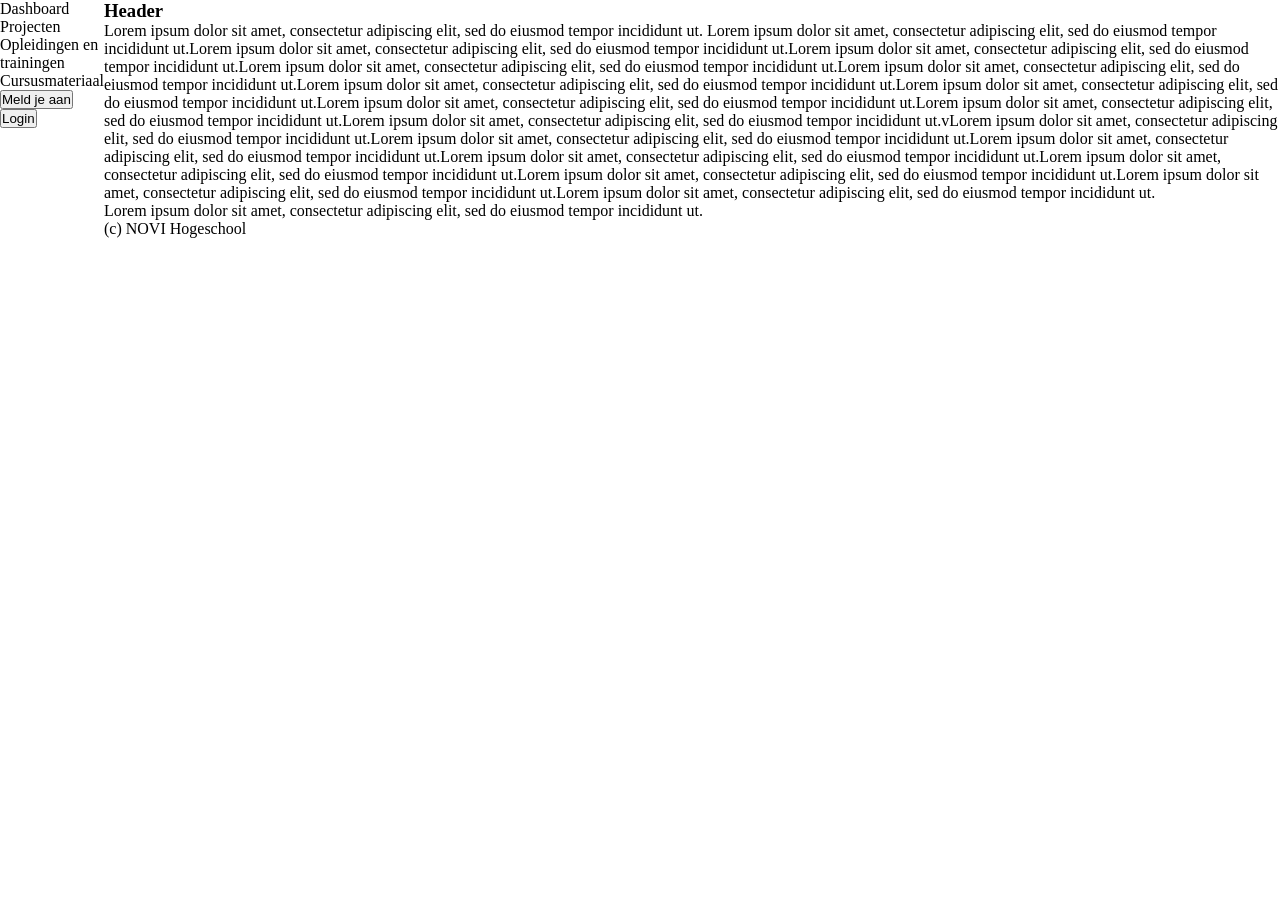
==== opdracht-2/index.html @ 1a7ecefd "opdracht2-start" ====
<!DOCTYPE html>
<html lang="en">
<head>
    <meta charset="UTF-8">
    <link rel="stylesheet" href="../do-not-edit.css">
    <link rel="stylesheet" href="styles.css">
    <title>NOVI Flexbox opdracht 2</title>
</head>
<body>
<section class="container">
    <section class="left-section">
        <nav>
            <ul>
                <li>Dashboard</li>
                <li>Projecten</li>
                <li>Opleidingen en trainingen</li>
                <li>Cursusmateriaal</li>
            </ul>
        </nav>
        <div>
            <button>
                Meld je aan
            </button>
            <button>
                Login
            </button>
        </div>
    </section>
    <section class="right-section">
        <header>
            <h1>Header</h1>
            <p>
                Lorem ipsum dolor sit amet, consectetur adipiscing elit, sed do eiusmod tempor incididunt ut. Lorem ipsum dolor sit amet, consectetur adipiscing elit, sed do eiusmod tempor incididunt ut.Lorem ipsum dolor sit amet, consectetur adipiscing elit, sed do eiusmod tempor incididunt ut.Lorem ipsum dolor sit amet, consectetur adipiscing elit, sed do eiusmod tempor incididunt ut.Lorem ipsum dolor sit amet, consectetur adipiscing elit, sed do eiusmod tempor incididunt ut.Lorem ipsum dolor sit amet, consectetur adipiscing elit, sed do eiusmod tempor incididunt ut.Lorem ipsum dolor sit amet, consectetur adipiscing elit, sed do eiusmod tempor incididunt ut.Lorem ipsum dolor sit amet, consectetur adipiscing elit, sed do eiusmod tempor incididunt ut.Lorem ipsum dolor sit amet, consectetur adipiscing elit, sed do eiusmod tempor incididunt ut.Lorem ipsum dolor sit amet, consectetur adipiscing elit, sed do eiusmod tempor incididunt ut.Lorem ipsum dolor sit amet, consectetur adipiscing elit, sed do eiusmod tempor incididunt ut.vLorem ipsum dolor sit amet, consectetur adipiscing elit, sed do eiusmod tempor incididunt ut.Lorem ipsum dolor sit amet, consectetur adipiscing elit, sed do eiusmod tempor incididunt ut.Lorem ipsum dolor sit amet, consectetur adipiscing elit, sed do eiusmod tempor incididunt ut.Lorem ipsum dolor sit amet, consectetur adipiscing elit, sed do eiusmod tempor incididunt ut.Lorem ipsum dolor sit amet, consectetur adipiscing elit, sed do eiusmod tempor incididunt ut.Lorem ipsum dolor sit amet, consectetur adipiscing elit, sed do eiusmod tempor incididunt ut.Lorem ipsum dolor sit amet, consectetur adipiscing elit, sed do eiusmod tempor incididunt ut.Lorem ipsum dolor sit amet, consectetur adipiscing elit, sed do eiusmod tempor incididunt ut.
            </p>
        </header>
        <section class="main-content">
            <p>
                Lorem ipsum dolor sit amet, consectetur adipiscing elit, sed do eiusmod tempor incididunt ut.
            </p>
        </section>
        <footer>(c) NOVI Hogeschool</footer>
    </section>
</section>
</body>
</html>
---- opdracht-2/styles.css ----
* {
    padding: 0;
    margin: 0;
}

li {
    list-style: none;
}
.container {
    display: flex;

}
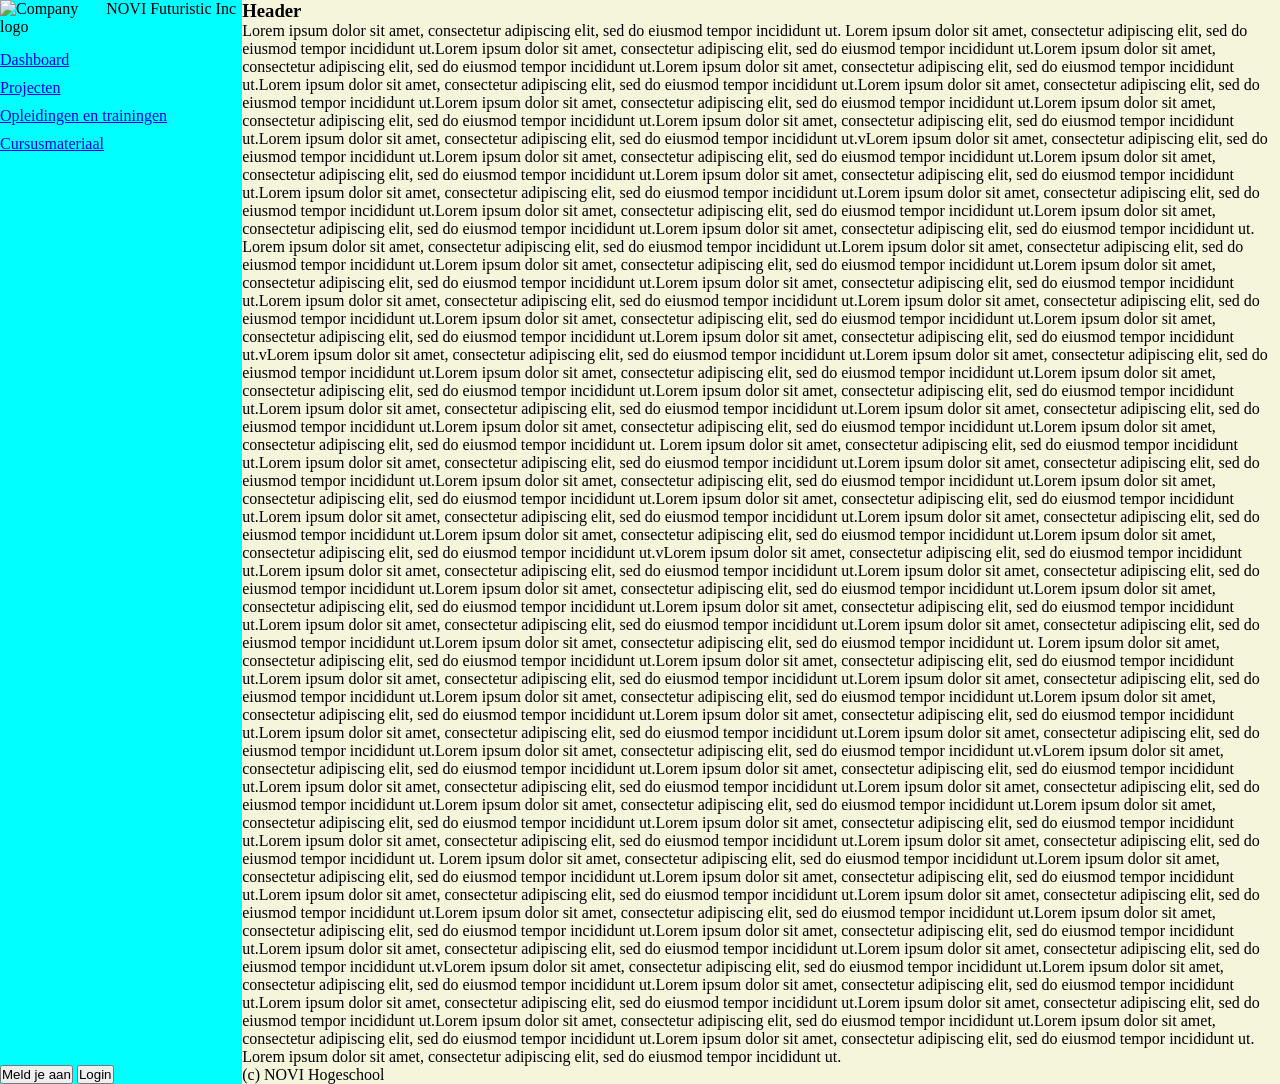
==== commit 71bd4f08: "opdracht2-iets-verder" ====
--- a/opdracht-2/index.html
+++ b/opdracht-2/index.html
@@ -9,13 +9,19 @@
 <body>
 <section class="container">
     <section class="left-section">
-        <nav>
-            <ul>
-                <li>Dashboard</li>
-                <li>Projecten</li>
-                <li>Opleidingen en trainingen</li>
-                <li>Cursusmateriaal</li>
-            </ul>
+        <nav class="top-left-section">
+            <div class="navhome">
+                <img src="../assets/logo-acme.svg" alt="Company logo"/>
+                <p>NOVI Futuristic Inc</p>
+            </div>
+            <div class="nav-menu">
+                <ul>
+                    <li><a href="/">Dashboard</a></li>
+                    <li><a href="/">Projecten</a></li>
+                    <li><a href="/">Opleidingen en trainingen</a></li>
+                    <li><a href="/">Cursusmateriaal</a></li>
+                </ul>
+            </div>
         </nav>
         <div>
             <button>
@@ -30,7 +36,7 @@
         <header>
             <h1>Header</h1>
             <p>
-                Lorem ipsum dolor sit amet, consectetur adipiscing elit, sed do eiusmod tempor incididunt ut. Lorem ipsum dolor sit amet, consectetur adipiscing elit, sed do eiusmod tempor incididunt ut.Lorem ipsum dolor sit amet, consectetur adipiscing elit, sed do eiusmod tempor incididunt ut.Lorem ipsum dolor sit amet, consectetur adipiscing elit, sed do eiusmod tempor incididunt ut.Lorem ipsum dolor sit amet, consectetur adipiscing elit, sed do eiusmod tempor incididunt ut.Lorem ipsum dolor sit amet, consectetur adipiscing elit, sed do eiusmod tempor incididunt ut.Lorem ipsum dolor sit amet, consectetur adipiscing elit, sed do eiusmod tempor incididunt ut.Lorem ipsum dolor sit amet, consectetur adipiscing elit, sed do eiusmod tempor incididunt ut.Lorem ipsum dolor sit amet, consectetur adipiscing elit, sed do eiusmod tempor incididunt ut.Lorem ipsum dolor sit amet, consectetur adipiscing elit, sed do eiusmod tempor incididunt ut.Lorem ipsum dolor sit amet, consectetur adipiscing elit, sed do eiusmod tempor incididunt ut.vLorem ipsum dolor sit amet, consectetur adipiscing elit, sed do eiusmod tempor incididunt ut.Lorem ipsum dolor sit amet, consectetur adipiscing elit, sed do eiusmod tempor incididunt ut.Lorem ipsum dolor sit amet, consectetur adipiscing elit, sed do eiusmod tempor incididunt ut.Lorem ipsum dolor sit amet, consectetur adipiscing elit, sed do eiusmod tempor incididunt ut.Lorem ipsum dolor sit amet, consectetur adipiscing elit, sed do eiusmod tempor incididunt ut.Lorem ipsum dolor sit amet, consectetur adipiscing elit, sed do eiusmod tempor incididunt ut.Lorem ipsum dolor sit amet, consectetur adipiscing elit, sed do eiusmod tempor incididunt ut.Lorem ipsum dolor sit amet, consectetur adipiscing elit, sed do eiusmod tempor incididunt ut.
+                Lorem ipsum dolor sit amet, consectetur adipiscing elit, sed do eiusmod tempor incididunt ut. Lorem ipsum dolor sit amet, consectetur adipiscing elit, sed do eiusmod tempor incididunt ut.Lorem ipsum dolor sit amet, consectetur adipiscing elit, sed do eiusmod tempor incididunt ut.Lorem ipsum dolor sit amet, consectetur adipiscing elit, sed do eiusmod tempor incididunt ut.Lorem ipsum dolor sit amet, consectetur adipiscing elit, sed do eiusmod tempor incididunt ut.Lorem ipsum dolor sit amet, consectetur adipiscing elit, sed do eiusmod tempor incididunt ut.Lorem ipsum dolor sit amet, consectetur adipiscing elit, sed do eiusmod tempor incididunt ut.Lorem ipsum dolor sit amet, consectetur adipiscing elit, sed do eiusmod tempor incididunt ut.Lorem ipsum dolor sit amet, consectetur adipiscing elit, sed do eiusmod tempor incididunt ut.Lorem ipsum dolor sit amet, consectetur adipiscing elit, sed do eiusmod tempor incididunt ut.Lorem ipsum dolor sit amet, consectetur adipiscing elit, sed do eiusmod tempor incididunt ut.vLorem ipsum dolor sit amet, consectetur adipiscing elit, sed do eiusmod tempor incididunt ut.Lorem ipsum dolor sit amet, consectetur adipiscing elit, sed do eiusmod tempor incididunt ut.Lorem ipsum dolor sit amet, consectetur adipiscing elit, sed do eiusmod tempor incididunt ut.Lorem ipsum dolor sit amet, consectetur adipiscing elit, sed do eiusmod tempor incididunt ut.Lorem ipsum dolor sit amet, consectetur adipiscing elit, sed do eiusmod tempor incididunt ut.Lorem ipsum dolor sit amet, consectetur adipiscing elit, sed do eiusmod tempor incididunt ut.Lorem ipsum dolor sit amet, consectetur adipiscing elit, sed do eiusmod tempor incididunt ut.Lorem ipsum dolor sit amet, consectetur adipiscing elit, sed do eiusmod tempor incididunt ut.Lorem ipsum dolor sit amet, consectetur adipiscing elit, sed do eiusmod tempor incididunt ut. Lorem ipsum dolor sit amet, consectetur adipiscing elit, sed do eiusmod tempor incididunt ut.Lorem ipsum dolor sit amet, consectetur adipiscing elit, sed do eiusmod tempor incididunt ut.Lorem ipsum dolor sit amet, consectetur adipiscing elit, sed do eiusmod tempor incididunt ut.Lorem ipsum dolor sit amet, consectetur adipiscing elit, sed do eiusmod tempor incididunt ut.Lorem ipsum dolor sit amet, consectetur adipiscing elit, sed do eiusmod tempor incididunt ut.Lorem ipsum dolor sit amet, consectetur adipiscing elit, sed do eiusmod tempor incididunt ut.Lorem ipsum dolor sit amet, consectetur adipiscing elit, sed do eiusmod tempor incididunt ut.Lorem ipsum dolor sit amet, consectetur adipiscing elit, sed do eiusmod tempor incididunt ut.Lorem ipsum dolor sit amet, consectetur adipiscing elit, sed do eiusmod tempor incididunt ut.Lorem ipsum dolor sit amet, consectetur adipiscing elit, sed do eiusmod tempor incididunt ut.vLorem ipsum dolor sit amet, consectetur adipiscing elit, sed do eiusmod tempor incididunt ut.Lorem ipsum dolor sit amet, consectetur adipiscing elit, sed do eiusmod tempor incididunt ut.Lorem ipsum dolor sit amet, consectetur adipiscing elit, sed do eiusmod tempor incididunt ut.Lorem ipsum dolor sit amet, consectetur adipiscing elit, sed do eiusmod tempor incididunt ut.Lorem ipsum dolor sit amet, consectetur adipiscing elit, sed do eiusmod tempor incididunt ut.Lorem ipsum dolor sit amet, consectetur adipiscing elit, sed do eiusmod tempor incididunt ut.Lorem ipsum dolor sit amet, consectetur adipiscing elit, sed do eiusmod tempor incididunt ut.Lorem ipsum dolor sit amet, consectetur adipiscing elit, sed do eiusmod tempor incididunt ut.Lorem ipsum dolor sit amet, consectetur adipiscing elit, sed do eiusmod tempor incididunt ut. Lorem ipsum dolor sit amet, consectetur adipiscing elit, sed do eiusmod tempor incididunt ut.Lorem ipsum dolor sit amet, consectetur adipiscing elit, sed do eiusmod tempor incididunt ut.Lorem ipsum dolor sit amet, consectetur adipiscing elit, sed do eiusmod tempor incididunt ut.Lorem ipsum dolor sit amet, consectetur adipiscing elit, sed do eiusmod tempor incididunt ut.Lorem ipsum dolor sit amet, consectetur adipiscing elit, sed do eiusmod tempor incididunt ut.Lorem ipsum dolor sit amet, consectetur adipiscing elit, sed do eiusmod tempor incididunt ut.Lorem ipsum dolor sit amet, consectetur adipiscing elit, sed do eiusmod tempor incididunt ut.Lorem ipsum dolor sit amet, consectetur adipiscing elit, sed do eiusmod tempor incididunt ut.Lorem ipsum dolor sit amet, consectetur adipiscing elit, sed do eiusmod tempor incididunt ut.Lorem ipsum dolor sit amet, consectetur adipiscing elit, sed do eiusmod tempor incididunt ut.vLorem ipsum dolor sit amet, consectetur adipiscing elit, sed do eiusmod tempor incididunt ut.Lorem ipsum dolor sit amet, consectetur adipiscing elit, sed do eiusmod tempor incididunt ut.Lorem ipsum dolor sit amet, consectetur adipiscing elit, sed do eiusmod tempor incididunt ut.Lorem ipsum dolor sit amet, consectetur adipiscing elit, sed do eiusmod tempor incididunt ut.Lorem ipsum dolor sit amet, consectetur adipiscing elit, sed do eiusmod tempor incididunt ut.Lorem ipsum dolor sit amet, consectetur adipiscing elit, sed do eiusmod tempor incididunt ut.Lorem ipsum dolor sit amet, consectetur adipiscing elit, sed do eiusmod tempor incididunt ut.Lorem ipsum dolor sit amet, consectetur adipiscing elit, sed do eiusmod tempor incididunt ut.Lorem ipsum dolor sit amet, consectetur adipiscing elit, sed do eiusmod tempor incididunt ut. Lorem ipsum dolor sit amet, consectetur adipiscing elit, sed do eiusmod tempor incididunt ut.Lorem ipsum dolor sit amet, consectetur adipiscing elit, sed do eiusmod tempor incididunt ut.Lorem ipsum dolor sit amet, consectetur adipiscing elit, sed do eiusmod tempor incididunt ut.Lorem ipsum dolor sit amet, consectetur adipiscing elit, sed do eiusmod tempor incididunt ut.Lorem ipsum dolor sit amet, consectetur adipiscing elit, sed do eiusmod tempor incididunt ut.Lorem ipsum dolor sit amet, consectetur adipiscing elit, sed do eiusmod tempor incididunt ut.Lorem ipsum dolor sit amet, consectetur adipiscing elit, sed do eiusmod tempor incididunt ut.Lorem ipsum dolor sit amet, consectetur adipiscing elit, sed do eiusmod tempor incididunt ut.Lorem ipsum dolor sit amet, consectetur adipiscing elit, sed do eiusmod tempor incididunt ut.Lorem ipsum dolor sit amet, consectetur adipiscing elit, sed do eiusmod tempor incididunt ut.vLorem ipsum dolor sit amet, consectetur adipiscing elit, sed do eiusmod tempor incididunt ut.Lorem ipsum dolor sit amet, consectetur adipiscing elit, sed do eiusmod tempor incididunt ut.Lorem ipsum dolor sit amet, consectetur adipiscing elit, sed do eiusmod tempor incididunt ut.Lorem ipsum dolor sit amet, consectetur adipiscing elit, sed do eiusmod tempor incididunt ut.Lorem ipsum dolor sit amet, consectetur adipiscing elit, sed do eiusmod tempor incididunt ut.Lorem ipsum dolor sit amet, consectetur adipiscing elit, sed do eiusmod tempor incididunt ut.Lorem ipsum dolor sit amet, consectetur adipiscing elit, sed do eiusmod tempor incididunt ut.Lorem ipsum dolor sit amet, consectetur adipiscing elit, sed do eiusmod tempor incididunt ut.Lorem ipsum dolor sit amet, consectetur adipiscing elit, sed do eiusmod tempor incididunt ut. Lorem ipsum dolor sit amet, consectetur adipiscing elit, sed do eiusmod tempor incididunt ut.Lorem ipsum dolor sit amet, consectetur adipiscing elit, sed do eiusmod tempor incididunt ut.Lorem ipsum dolor sit amet, consectetur adipiscing elit, sed do eiusmod tempor incididunt ut.Lorem ipsum dolor sit amet, consectetur adipiscing elit, sed do eiusmod tempor incididunt ut.Lorem ipsum dolor sit amet, consectetur adipiscing elit, sed do eiusmod tempor incididunt ut.Lorem ipsum dolor sit amet, consectetur adipiscing elit, sed do eiusmod tempor incididunt ut.Lorem ipsum dolor sit amet, consectetur adipiscing elit, sed do eiusmod tempor incididunt ut.Lorem ipsum dolor sit amet, consectetur adipiscing elit, sed do eiusmod tempor incididunt ut.Lorem ipsum dolor sit amet, consectetur adipiscing elit, sed do eiusmod tempor incididunt ut.Lorem ipsum dolor sit amet, consectetur adipiscing elit, sed do eiusmod tempor incididunt ut.vLorem ipsum dolor sit amet, consectetur adipiscing elit, sed do eiusmod tempor incididunt ut.Lorem ipsum dolor sit amet, consectetur adipiscing elit, sed do eiusmod tempor incididunt ut.Lorem ipsum dolor sit amet, consectetur adipiscing elit, sed do eiusmod tempor incididunt ut.Lorem ipsum dolor sit amet, consectetur adipiscing elit, sed do eiusmod tempor incididunt ut.Lorem ipsum dolor sit amet, consectetur adipiscing elit, sed do eiusmod tempor incididunt ut.Lorem ipsum dolor sit amet, consectetur adipiscing elit, sed do eiusmod tempor incididunt ut.Lorem ipsum dolor sit amet, consectetur adipiscing elit, sed do eiusmod tempor incididunt ut.Lorem ipsum dolor sit amet, consectetur adipiscing elit, sed do eiusmod tempor incididunt ut.
             </p>
         </header>
         <section class="main-content">
--- a/opdracht-2/styles.css
+++ b/opdracht-2/styles.css
@@ -8,5 +8,42 @@
 }
 .container {
     display: flex;
+    justify-content: space-evenly;
+}
 
+.left-section {
+    display: flex;
+    flex-direction: column;
+    justify-content: space-between;
+    flex-basis: 250px;
+    background-color: aqua;
+
+}
+
+.top-left-section {
+    display: flex;
+    flex-direction: column;
+
+}
+
+.navhome {
+    display: flex;
+    padding-bottom: 15px;
+}
+
+.nav-menu li {
+    padding-bottom: 10px;
+}
+.right-section {
+    flex-basis: auto;
+    background-color: beige;
+}
+
+.left-section p {
+    width: 165px;
+    padding-left: 15px;
+}
+.nav-menu {
+    display: flex;
+    flex-direction: column;
 }
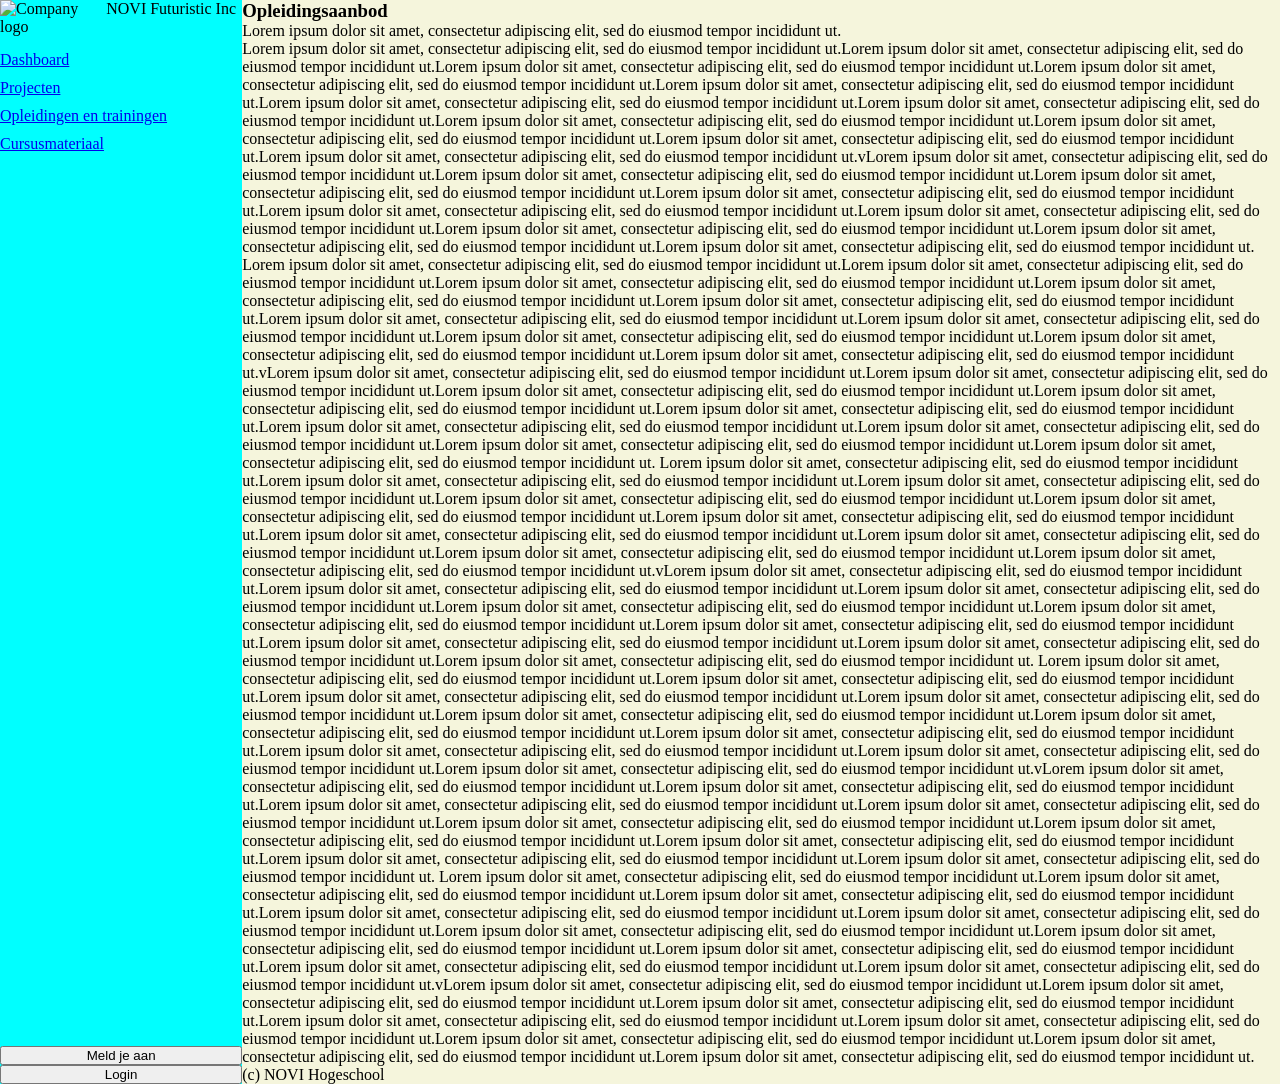
==== commit d56af398: "opdracht2-inleveren" ====
--- a/opdracht-2/index.html
+++ b/opdracht-2/index.html
@@ -23,7 +23,7 @@
                 </ul>
             </div>
         </nav>
-        <div>
+        <div class="bottom-left-section">
             <button>
                 Meld je aan
             </button>
@@ -34,14 +34,14 @@
     </section>
     <section class="right-section">
         <header>
-            <h1>Header</h1>
+            <h1>Opleidingsaanbod</h1>
             <p>
-                Lorem ipsum dolor sit amet, consectetur adipiscing elit, sed do eiusmod tempor incididunt ut. Lorem ipsum dolor sit amet, consectetur adipiscing elit, sed do eiusmod tempor incididunt ut.Lorem ipsum dolor sit amet, consectetur adipiscing elit, sed do eiusmod tempor incididunt ut.Lorem ipsum dolor sit amet, consectetur adipiscing elit, sed do eiusmod tempor incididunt ut.Lorem ipsum dolor sit amet, consectetur adipiscing elit, sed do eiusmod tempor incididunt ut.Lorem ipsum dolor sit amet, consectetur adipiscing elit, sed do eiusmod tempor incididunt ut.Lorem ipsum dolor sit amet, consectetur adipiscing elit, sed do eiusmod tempor incididunt ut.Lorem ipsum dolor sit amet, consectetur adipiscing elit, sed do eiusmod tempor incididunt ut.Lorem ipsum dolor sit amet, consectetur adipiscing elit, sed do eiusmod tempor incididunt ut.Lorem ipsum dolor sit amet, consectetur adipiscing elit, sed do eiusmod tempor incididunt ut.Lorem ipsum dolor sit amet, consectetur adipiscing elit, sed do eiusmod tempor incididunt ut.vLorem ipsum dolor sit amet, consectetur adipiscing elit, sed do eiusmod tempor incididunt ut.Lorem ipsum dolor sit amet, consectetur adipiscing elit, sed do eiusmod tempor incididunt ut.Lorem ipsum dolor sit amet, consectetur adipiscing elit, sed do eiusmod tempor incididunt ut.Lorem ipsum dolor sit amet, consectetur adipiscing elit, sed do eiusmod tempor incididunt ut.Lorem ipsum dolor sit amet, consectetur adipiscing elit, sed do eiusmod tempor incididunt ut.Lorem ipsum dolor sit amet, consectetur adipiscing elit, sed do eiusmod tempor incididunt ut.Lorem ipsum dolor sit amet, consectetur adipiscing elit, sed do eiusmod tempor incididunt ut.Lorem ipsum dolor sit amet, consectetur adipiscing elit, sed do eiusmod tempor incididunt ut.Lorem ipsum dolor sit amet, consectetur adipiscing elit, sed do eiusmod tempor incididunt ut. Lorem ipsum dolor sit amet, consectetur adipiscing elit, sed do eiusmod tempor incididunt ut.Lorem ipsum dolor sit amet, consectetur adipiscing elit, sed do eiusmod tempor incididunt ut.Lorem ipsum dolor sit amet, consectetur adipiscing elit, sed do eiusmod tempor incididunt ut.Lorem ipsum dolor sit amet, consectetur adipiscing elit, sed do eiusmod tempor incididunt ut.Lorem ipsum dolor sit amet, consectetur adipiscing elit, sed do eiusmod tempor incididunt ut.Lorem ipsum dolor sit amet, consectetur adipiscing elit, sed do eiusmod tempor incididunt ut.Lorem ipsum dolor sit amet, consectetur adipiscing elit, sed do eiusmod tempor incididunt ut.Lorem ipsum dolor sit amet, consectetur adipiscing elit, sed do eiusmod tempor incididunt ut.Lorem ipsum dolor sit amet, consectetur adipiscing elit, sed do eiusmod tempor incididunt ut.Lorem ipsum dolor sit amet, consectetur adipiscing elit, sed do eiusmod tempor incididunt ut.vLorem ipsum dolor sit amet, consectetur adipiscing elit, sed do eiusmod tempor incididunt ut.Lorem ipsum dolor sit amet, consectetur adipiscing elit, sed do eiusmod tempor incididunt ut.Lorem ipsum dolor sit amet, consectetur adipiscing elit, sed do eiusmod tempor incididunt ut.Lorem ipsum dolor sit amet, consectetur adipiscing elit, sed do eiusmod tempor incididunt ut.Lorem ipsum dolor sit amet, consectetur adipiscing elit, sed do eiusmod tempor incididunt ut.Lorem ipsum dolor sit amet, consectetur adipiscing elit, sed do eiusmod tempor incididunt ut.Lorem ipsum dolor sit amet, consectetur adipiscing elit, sed do eiusmod tempor incididunt ut.Lorem ipsum dolor sit amet, consectetur adipiscing elit, sed do eiusmod tempor incididunt ut.Lorem ipsum dolor sit amet, consectetur adipiscing elit, sed do eiusmod tempor incididunt ut. Lorem ipsum dolor sit amet, consectetur adipiscing elit, sed do eiusmod tempor incididunt ut.Lorem ipsum dolor sit amet, consectetur adipiscing elit, sed do eiusmod tempor incididunt ut.Lorem ipsum dolor sit amet, consectetur adipiscing elit, sed do eiusmod tempor incididunt ut.Lorem ipsum dolor sit amet, consectetur adipiscing elit, sed do eiusmod tempor incididunt ut.Lorem ipsum dolor sit amet, consectetur adipiscing elit, sed do eiusmod tempor incididunt ut.Lorem ipsum dolor sit amet, consectetur adipiscing elit, sed do eiusmod tempor incididunt ut.Lorem ipsum dolor sit amet, consectetur adipiscing elit, sed do eiusmod tempor incididunt ut.Lorem ipsum dolor sit amet, consectetur adipiscing elit, sed do eiusmod tempor incididunt ut.Lorem ipsum dolor sit amet, consectetur adipiscing elit, sed do eiusmod tempor incididunt ut.Lorem ipsum dolor sit amet, consectetur adipiscing elit, sed do eiusmod tempor incididunt ut.vLorem ipsum dolor sit amet, consectetur adipiscing elit, sed do eiusmod tempor incididunt ut.Lorem ipsum dolor sit amet, consectetur adipiscing elit, sed do eiusmod tempor incididunt ut.Lorem ipsum dolor sit amet, consectetur adipiscing elit, sed do eiusmod tempor incididunt ut.Lorem ipsum dolor sit amet, consectetur adipiscing elit, sed do eiusmod tempor incididunt ut.Lorem ipsum dolor sit amet, consectetur adipiscing elit, sed do eiusmod tempor incididunt ut.Lorem ipsum dolor sit amet, consectetur adipiscing elit, sed do eiusmod tempor incididunt ut.Lorem ipsum dolor sit amet, consectetur adipiscing elit, sed do eiusmod tempor incididunt ut.Lorem ipsum dolor sit amet, consectetur adipiscing elit, sed do eiusmod tempor incididunt ut.Lorem ipsum dolor sit amet, consectetur adipiscing elit, sed do eiusmod tempor incididunt ut. Lorem ipsum dolor sit amet, consectetur adipiscing elit, sed do eiusmod tempor incididunt ut.Lorem ipsum dolor sit amet, consectetur adipiscing elit, sed do eiusmod tempor incididunt ut.Lorem ipsum dolor sit amet, consectetur adipiscing elit, sed do eiusmod tempor incididunt ut.Lorem ipsum dolor sit amet, consectetur adipiscing elit, sed do eiusmod tempor incididunt ut.Lorem ipsum dolor sit amet, consectetur adipiscing elit, sed do eiusmod tempor incididunt ut.Lorem ipsum dolor sit amet, consectetur adipiscing elit, sed do eiusmod tempor incididunt ut.Lorem ipsum dolor sit amet, consectetur adipiscing elit, sed do eiusmod tempor incididunt ut.Lorem ipsum dolor sit amet, consectetur adipiscing elit, sed do eiusmod tempor incididunt ut.Lorem ipsum dolor sit amet, consectetur adipiscing elit, sed do eiusmod tempor incididunt ut.Lorem ipsum dolor sit amet, consectetur adipiscing elit, sed do eiusmod tempor incididunt ut.vLorem ipsum dolor sit amet, consectetur adipiscing elit, sed do eiusmod tempor incididunt ut.Lorem ipsum dolor sit amet, consectetur adipiscing elit, sed do eiusmod tempor incididunt ut.Lorem ipsum dolor sit amet, consectetur adipiscing elit, sed do eiusmod tempor incididunt ut.Lorem ipsum dolor sit amet, consectetur adipiscing elit, sed do eiusmod tempor incididunt ut.Lorem ipsum dolor sit amet, consectetur adipiscing elit, sed do eiusmod tempor incididunt ut.Lorem ipsum dolor sit amet, consectetur adipiscing elit, sed do eiusmod tempor incididunt ut.Lorem ipsum dolor sit amet, consectetur adipiscing elit, sed do eiusmod tempor incididunt ut.Lorem ipsum dolor sit amet, consectetur adipiscing elit, sed do eiusmod tempor incididunt ut.Lorem ipsum dolor sit amet, consectetur adipiscing elit, sed do eiusmod tempor incididunt ut. Lorem ipsum dolor sit amet, consectetur adipiscing elit, sed do eiusmod tempor incididunt ut.Lorem ipsum dolor sit amet, consectetur adipiscing elit, sed do eiusmod tempor incididunt ut.Lorem ipsum dolor sit amet, consectetur adipiscing elit, sed do eiusmod tempor incididunt ut.Lorem ipsum dolor sit amet, consectetur adipiscing elit, sed do eiusmod tempor incididunt ut.Lorem ipsum dolor sit amet, consectetur adipiscing elit, sed do eiusmod tempor incididunt ut.Lorem ipsum dolor sit amet, consectetur adipiscing elit, sed do eiusmod tempor incididunt ut.Lorem ipsum dolor sit amet, consectetur adipiscing elit, sed do eiusmod tempor incididunt ut.Lorem ipsum dolor sit amet, consectetur adipiscing elit, sed do eiusmod tempor incididunt ut.Lorem ipsum dolor sit amet, consectetur adipiscing elit, sed do eiusmod tempor incididunt ut.Lorem ipsum dolor sit amet, consectetur adipiscing elit, sed do eiusmod tempor incididunt ut.vLorem ipsum dolor sit amet, consectetur adipiscing elit, sed do eiusmod tempor incididunt ut.Lorem ipsum dolor sit amet, consectetur adipiscing elit, sed do eiusmod tempor incididunt ut.Lorem ipsum dolor sit amet, consectetur adipiscing elit, sed do eiusmod tempor incididunt ut.Lorem ipsum dolor sit amet, consectetur adipiscing elit, sed do eiusmod tempor incididunt ut.Lorem ipsum dolor sit amet, consectetur adipiscing elit, sed do eiusmod tempor incididunt ut.Lorem ipsum dolor sit amet, consectetur adipiscing elit, sed do eiusmod tempor incididunt ut.Lorem ipsum dolor sit amet, consectetur adipiscing elit, sed do eiusmod tempor incididunt ut.Lorem ipsum dolor sit amet, consectetur adipiscing elit, sed do eiusmod tempor incididunt ut.
+                Lorem ipsum dolor sit amet, consectetur adipiscing elit, sed do eiusmod tempor incididunt ut.
             </p>
         </header>
         <section class="main-content">
             <p>
-                Lorem ipsum dolor sit amet, consectetur adipiscing elit, sed do eiusmod tempor incididunt ut.
+                Lorem ipsum dolor sit amet, consectetur adipiscing elit, sed do eiusmod tempor incididunt ut.Lorem ipsum dolor sit amet, consectetur adipiscing elit, sed do eiusmod tempor incididunt ut.Lorem ipsum dolor sit amet, consectetur adipiscing elit, sed do eiusmod tempor incididunt ut.Lorem ipsum dolor sit amet, consectetur adipiscing elit, sed do eiusmod tempor incididunt ut.Lorem ipsum dolor sit amet, consectetur adipiscing elit, sed do eiusmod tempor incididunt ut.Lorem ipsum dolor sit amet, consectetur adipiscing elit, sed do eiusmod tempor incididunt ut.Lorem ipsum dolor sit amet, consectetur adipiscing elit, sed do eiusmod tempor incididunt ut.Lorem ipsum dolor sit amet, consectetur adipiscing elit, sed do eiusmod tempor incididunt ut.Lorem ipsum dolor sit amet, consectetur adipiscing elit, sed do eiusmod tempor incididunt ut.Lorem ipsum dolor sit amet, consectetur adipiscing elit, sed do eiusmod tempor incididunt ut.Lorem ipsum dolor sit amet, consectetur adipiscing elit, sed do eiusmod tempor incididunt ut.vLorem ipsum dolor sit amet, consectetur adipiscing elit, sed do eiusmod tempor incididunt ut.Lorem ipsum dolor sit amet, consectetur adipiscing elit, sed do eiusmod tempor incididunt ut.Lorem ipsum dolor sit amet, consectetur adipiscing elit, sed do eiusmod tempor incididunt ut.Lorem ipsum dolor sit amet, consectetur adipiscing elit, sed do eiusmod tempor incididunt ut.Lorem ipsum dolor sit amet, consectetur adipiscing elit, sed do eiusmod tempor incididunt ut.Lorem ipsum dolor sit amet, consectetur adipiscing elit, sed do eiusmod tempor incididunt ut.Lorem ipsum dolor sit amet, consectetur adipiscing elit, sed do eiusmod tempor incididunt ut.Lorem ipsum dolor sit amet, consectetur adipiscing elit, sed do eiusmod tempor incididunt ut.Lorem ipsum dolor sit amet, consectetur adipiscing elit, sed do eiusmod tempor incididunt ut. Lorem ipsum dolor sit amet, consectetur adipiscing elit, sed do eiusmod tempor incididunt ut.Lorem ipsum dolor sit amet, consectetur adipiscing elit, sed do eiusmod tempor incididunt ut.Lorem ipsum dolor sit amet, consectetur adipiscing elit, sed do eiusmod tempor incididunt ut.Lorem ipsum dolor sit amet, consectetur adipiscing elit, sed do eiusmod tempor incididunt ut.Lorem ipsum dolor sit amet, consectetur adipiscing elit, sed do eiusmod tempor incididunt ut.Lorem ipsum dolor sit amet, consectetur adipiscing elit, sed do eiusmod tempor incididunt ut.Lorem ipsum dolor sit amet, consectetur adipiscing elit, sed do eiusmod tempor incididunt ut.Lorem ipsum dolor sit amet, consectetur adipiscing elit, sed do eiusmod tempor incididunt ut.Lorem ipsum dolor sit amet, consectetur adipiscing elit, sed do eiusmod tempor incididunt ut.Lorem ipsum dolor sit amet, consectetur adipiscing elit, sed do eiusmod tempor incididunt ut.vLorem ipsum dolor sit amet, consectetur adipiscing elit, sed do eiusmod tempor incididunt ut.Lorem ipsum dolor sit amet, consectetur adipiscing elit, sed do eiusmod tempor incididunt ut.Lorem ipsum dolor sit amet, consectetur adipiscing elit, sed do eiusmod tempor incididunt ut.Lorem ipsum dolor sit amet, consectetur adipiscing elit, sed do eiusmod tempor incididunt ut.Lorem ipsum dolor sit amet, consectetur adipiscing elit, sed do eiusmod tempor incididunt ut.Lorem ipsum dolor sit amet, consectetur adipiscing elit, sed do eiusmod tempor incididunt ut.Lorem ipsum dolor sit amet, consectetur adipiscing elit, sed do eiusmod tempor incididunt ut.Lorem ipsum dolor sit amet, consectetur adipiscing elit, sed do eiusmod tempor incididunt ut.Lorem ipsum dolor sit amet, consectetur adipiscing elit, sed do eiusmod tempor incididunt ut. Lorem ipsum dolor sit amet, consectetur adipiscing elit, sed do eiusmod tempor incididunt ut.Lorem ipsum dolor sit amet, consectetur adipiscing elit, sed do eiusmod tempor incididunt ut.Lorem ipsum dolor sit amet, consectetur adipiscing elit, sed do eiusmod tempor incididunt ut.Lorem ipsum dolor sit amet, consectetur adipiscing elit, sed do eiusmod tempor incididunt ut.Lorem ipsum dolor sit amet, consectetur adipiscing elit, sed do eiusmod tempor incididunt ut.Lorem ipsum dolor sit amet, consectetur adipiscing elit, sed do eiusmod tempor incididunt ut.Lorem ipsum dolor sit amet, consectetur adipiscing elit, sed do eiusmod tempor incididunt ut.Lorem ipsum dolor sit amet, consectetur adipiscing elit, sed do eiusmod tempor incididunt ut.Lorem ipsum dolor sit amet, consectetur adipiscing elit, sed do eiusmod tempor incididunt ut.Lorem ipsum dolor sit amet, consectetur adipiscing elit, sed do eiusmod tempor incididunt ut.vLorem ipsum dolor sit amet, consectetur adipiscing elit, sed do eiusmod tempor incididunt ut.Lorem ipsum dolor sit amet, consectetur adipiscing elit, sed do eiusmod tempor incididunt ut.Lorem ipsum dolor sit amet, consectetur adipiscing elit, sed do eiusmod tempor incididunt ut.Lorem ipsum dolor sit amet, consectetur adipiscing elit, sed do eiusmod tempor incididunt ut.Lorem ipsum dolor sit amet, consectetur adipiscing elit, sed do eiusmod tempor incididunt ut.Lorem ipsum dolor sit amet, consectetur adipiscing elit, sed do eiusmod tempor incididunt ut.Lorem ipsum dolor sit amet, consectetur adipiscing elit, sed do eiusmod tempor incididunt ut.Lorem ipsum dolor sit amet, consectetur adipiscing elit, sed do eiusmod tempor incididunt ut.Lorem ipsum dolor sit amet, consectetur adipiscing elit, sed do eiusmod tempor incididunt ut. Lorem ipsum dolor sit amet, consectetur adipiscing elit, sed do eiusmod tempor incididunt ut.Lorem ipsum dolor sit amet, consectetur adipiscing elit, sed do eiusmod tempor incididunt ut.Lorem ipsum dolor sit amet, consectetur adipiscing elit, sed do eiusmod tempor incididunt ut.Lorem ipsum dolor sit amet, consectetur adipiscing elit, sed do eiusmod tempor incididunt ut.Lorem ipsum dolor sit amet, consectetur adipiscing elit, sed do eiusmod tempor incididunt ut.Lorem ipsum dolor sit amet, consectetur adipiscing elit, sed do eiusmod tempor incididunt ut.Lorem ipsum dolor sit amet, consectetur adipiscing elit, sed do eiusmod tempor incididunt ut.Lorem ipsum dolor sit amet, consectetur adipiscing elit, sed do eiusmod tempor incididunt ut.Lorem ipsum dolor sit amet, consectetur adipiscing elit, sed do eiusmod tempor incididunt ut.Lorem ipsum dolor sit amet, consectetur adipiscing elit, sed do eiusmod tempor incididunt ut.vLorem ipsum dolor sit amet, consectetur adipiscing elit, sed do eiusmod tempor incididunt ut.Lorem ipsum dolor sit amet, consectetur adipiscing elit, sed do eiusmod tempor incididunt ut.Lorem ipsum dolor sit amet, consectetur adipiscing elit, sed do eiusmod tempor incididunt ut.Lorem ipsum dolor sit amet, consectetur adipiscing elit, sed do eiusmod tempor incididunt ut.Lorem ipsum dolor sit amet, consectetur adipiscing elit, sed do eiusmod tempor incididunt ut.Lorem ipsum dolor sit amet, consectetur adipiscing elit, sed do eiusmod tempor incididunt ut.Lorem ipsum dolor sit amet, consectetur adipiscing elit, sed do eiusmod tempor incididunt ut.Lorem ipsum dolor sit amet, consectetur adipiscing elit, sed do eiusmod tempor incididunt ut.Lorem ipsum dolor sit amet, consectetur adipiscing elit, sed do eiusmod tempor incididunt ut. Lorem ipsum dolor sit amet, consectetur adipiscing elit, sed do eiusmod tempor incididunt ut.Lorem ipsum dolor sit amet, consectetur adipiscing elit, sed do eiusmod tempor incididunt ut.Lorem ipsum dolor sit amet, consectetur adipiscing elit, sed do eiusmod tempor incididunt ut.Lorem ipsum dolor sit amet, consectetur adipiscing elit, sed do eiusmod tempor incididunt ut.Lorem ipsum dolor sit amet, consectetur adipiscing elit, sed do eiusmod tempor incididunt ut.Lorem ipsum dolor sit amet, consectetur adipiscing elit, sed do eiusmod tempor incididunt ut.Lorem ipsum dolor sit amet, consectetur adipiscing elit, sed do eiusmod tempor incididunt ut.Lorem ipsum dolor sit amet, consectetur adipiscing elit, sed do eiusmod tempor incididunt ut.Lorem ipsum dolor sit amet, consectetur adipiscing elit, sed do eiusmod tempor incididunt ut.Lorem ipsum dolor sit amet, consectetur adipiscing elit, sed do eiusmod tempor incididunt ut.vLorem ipsum dolor sit amet, consectetur adipiscing elit, sed do eiusmod tempor incididunt ut.Lorem ipsum dolor sit amet, consectetur adipiscing elit, sed do eiusmod tempor incididunt ut.Lorem ipsum dolor sit amet, consectetur adipiscing elit, sed do eiusmod tempor incididunt ut.Lorem ipsum dolor sit amet, consectetur adipiscing elit, sed do eiusmod tempor incididunt ut.Lorem ipsum dolor sit amet, consectetur adipiscing elit, sed do eiusmod tempor incididunt ut.Lorem ipsum dolor sit amet, consectetur adipiscing elit, sed do eiusmod tempor incididunt ut.Lorem ipsum dolor sit amet, consectetur adipiscing elit, sed do eiusmod tempor incididunt ut.Lorem ipsum dolor sit amet, consectetur adipiscing elit, sed do eiusmod tempor incididunt ut.
             </p>
         </section>
         <footer>(c) NOVI Hogeschool</footer>
--- a/opdracht-2/styles.css
+++ b/opdracht-2/styles.css
@@ -46,4 +46,11 @@
 .nav-menu {
     display: flex;
     flex-direction: column;
+}
+.bottom-left-section {
+    display: flex;
+    flex-direction: column;
+}
+.right-section header {
+    background-image: href="../assets/placeholder-image.svg";
 }
